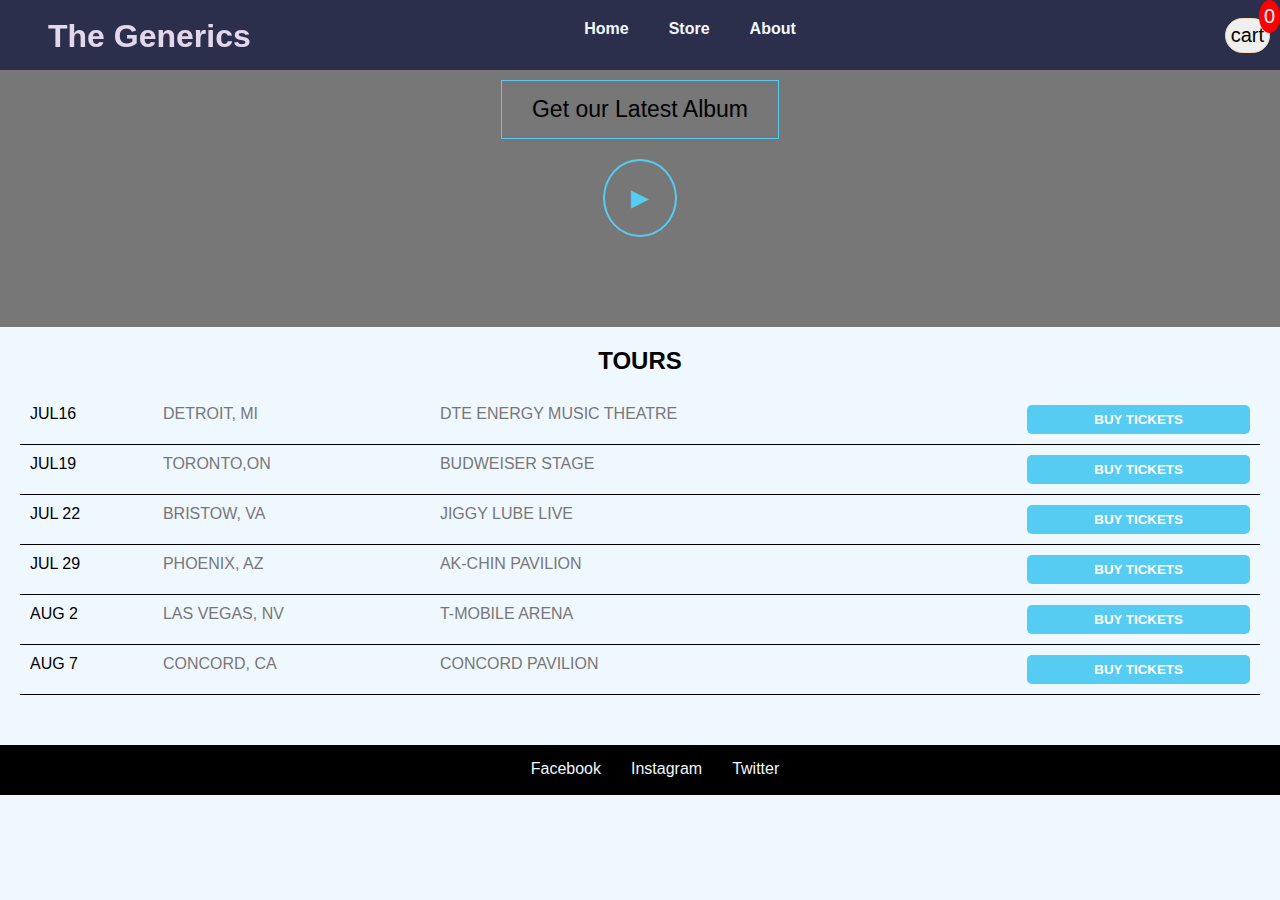
==== EcomWebsite/index.html @ 6706d60d "EcomWebsite-StaticDesign Html&CSS" ====
<!DOCTYPE html>
<html lang="en">
<head>
    <meta charset="UTF-8">
    <meta http-equiv="X-UA-Compatible" content="IE=edge">
    <meta name="viewport" content="width=device-width, initial-scale=1.0">
    <title>ShopNow-Ecom Website</title>
    <link rel="stylesheet" href="./style.css">
</head>
<body>
    <header id="header">
        <nav id="nav">
            <h1>The Generics</h1>
            <ul class="nav-item-list">
                <li class="nav-items"><a href="#">Home</a></li>
                <li class="nav-items"><a href="./store.html">Store</a></li>
                <li class="nav-items"><a href="./about.html">About</a></li>
            </ul>
            <button class="cartBtn">cart</button><span>0</span>
        </nav>
    </header>

    <div class="header">
        <button class="latest-album">Get our Latest Album</button>
        <button class="play-btn">►</button>
    </div>

    <section id="tours" class='container'>
        <h2>TOURS</h2>
        <div class="tour-con">
            <div class="tour-item">
                <span class="tour-date">JUL16</span>
                <span class="tour-place">DETROIT, MI</span>
                <span class="tour-spec-place">DTE ENERGY MUSIC THEATRE</span>
                <button class="buy-btn">BUY TICKETS</button>
            </div>
            <div class="tour-item">
                <span class="tour-date">JUL19</span>
                <span class="tour-place">TORONTO,ON</span>
                <span class="tour-spec-place">BUDWEISER STAGE</span>
                <button class="buy-btn">BUY TICKETS</button>
            </div>
            <div class="tour-item">
                <span class="tour-date">JUL 22</span>
                <span class="tour-place"> BRISTOW, VA</span>
                <span class="tour-spec-place">JIGGY LUBE LIVE</span>
                <button class="buy-btn">BUY TICKETS</button>
            </div>
            <div class="tour-item">
                <span class="tour-date">JUL 29</span>
                <span class="tour-place">PHOENIX, AZ</span>
                <span class="tour-spec-place"> AK-CHIN PAVILION</span>
                <button class="buy-btn">BUY TICKETS</button>
            </div>
            <div class="tour-item">
                <span class="tour-date">AUG 2</span>
                <span class="tour-place">LAS VEGAS, NV</span>
                <span class="tour-spec-place">T-MOBILE ARENA</span>
                <button class="buy-btn">BUY TICKETS</button>
            </div>
            <div class="tour-item">
                <span class="tour-date">AUG 7</span>
                <span class="tour-place">CONCORD, CA</span>
                <span class="tour-spec-place"> CONCORD PAVILION</span>
                <button class="buy-btn">BUY TICKETS</button>
            </div>
        </div>
    </section>

    <footer id="footer">
        <ul class="reference-links">
            <li class="links"><a href="#">Facebook</a></li>
            <li class="links"><a href="#">Instagram</a></li>
            <li class="links"><a href="#">Twitter</a></li>
        </ul>
    </footer>
    
</body>
</html>
---- EcomWebsite/style.css ----
* {
    box-sizing: border-box;
    margin: 0;
    padding: 0;
}

body {
    background-color: aliceblue;
    color: black;
    font-family: sans-serif;
}

/* index.html */

.header {
    display: block;
    align-items: center;
    justify-content: center;
    padding: 70px;
    background-color: #777;
}

.header h6{
    padding:10px;
    font-size:20px;
    font-weight: normal;;
    border-bottom: 0.1rem solid white;
}
.header h6 a {
    text-decoration: none;
    color: aliceblue;
}

.header .latest-album{
    display:block;
    border:1px solid #56CCF2;
    padding:15px 30px;
    font-size:23px;
    font-weight: 200;
    margin:10px auto;
    background: inherit;
    cursor: pointer;
    color:black;
}
.header .play-btn{
    cursor: pointer;
    display:block;
    border:2px solid #56CCF2;
    border-radius:50%;
    padding:20px;
    font-size:30px;
    font-weight: 200;
    margin:20px auto;
    background: inherit;
    color:#56CCF2;
}

#tours {
    display: block;
    align-items: center;
    justify-content: center;
    padding: 20px;
}

#tours h2 {
    text-align: center;
    padding-bottom: 20px;
}

.tour-con {
    display: block;
    align-items: center;
    justify-content: center;
    padding-bottom: 30px;
}

#tours .tour-item{
    display:flex;
    border-bottom:1px solid black;
    padding:10px;
}
#tours .tour-item .tour-date{
    width:12%;
}
#tours .tour-item .tour-place{
    width:25%;
    color:#777;
}
#tours .tour-item .tour-spec-place{
    width:53%;
    color:#777;
}
#tours .tour-item .buy-btn{
    width:20%;
    background: #56CCF2;
    color:white;
    border:none;
    padding:7px;
    border-radius:5px;
    cursor: pointer;
    font-weight:700;
    font-family: 'Segoe UI', Tahoma, Geneva, Verdana, sans-serif;
}

/* about.html */

#about {
    display: block;
    align-items: center;
    justify-content: center;
}

#about h2 {
    text-align: center;
    padding-top: 90px;
}

#about img {
    width: 300px;
}

.about-usContainer {
    display: grid;
    grid-template-columns: repeat(2, 1fr);
    grid-auto-rows: auto;
    grid-gap: 1rem;
    padding: 100px 20px;
}

/* Store.html */

#header {
    background-color: rgb(43, 47, 75);
    position: fixed;
    top: 0;
    right: 0;
    left: 0;
    height: 70px;
}

#nav {
    object-fit: cover;
    padding: 10px;
    margin: 10px;
}

ul.nav-item-list {
    display: flex;
    align-items: center;
    justify-content: center;
    list-style-type: none;
    padding-top: 15px;
    padding-left: 600px;
}

#nav {
    display: flex;
    align-items: center;
    justify-content: center;
    padding: 5px;
    margin: 0;
    position: fixed;
    right: 250px;
    width: 100%;
}

#nav h1 {
    position: fixed;
    top: 0;
    left: 30px;
    padding: 18px;
    color: rgb(226, 215, 236);
}

.nav-item-list {
    padding-left: 700px;
}

.nav-items {
    padding: 0 20px;
}

.nav-items a {
    text-decoration: none;
    color: aliceblue;
    font-weight: 900;
}

.cartBtn {
    position: fixed;
    top: 18px;
    right: 10px;
    padding: 5px;
    border: 1px solid wheat;
    border-radius: 50px;
    font-weight: 100;
    font-size: 20px;
    color: black;
    cursor: pointer;
}

#nav span {
    position: fixed;
    top: 0;
    right: 0px;
    padding: 5px;
    background-color: red;
    border-radius: 50%;
    font-weight: 100;
    font-size: 20px;
    color: aliceblue;
}

#products {
    margin: 0;
    padding: 50px;
}

#products.container {
    display: flex;
    align-items: center;
    justify-content: center;
}

.heading {
    text-align: center;
    padding: 50px 20px 0px 0px;
}

.cards{
    display: grid;
    grid-template-columns: repeat(2, 1fr);
    grid-auto-rows: auto;
    grid-gap: 1rem;
    padding: 40px 20px;
}

.card {
  box-shadow: 0 4px 8px 0 rgba(0, 0, 0, 0.2);
  max-width: 350px;
  margin: auto;
  text-align: center;
  font-family: arial;
}

.card img:hover {
    transform: scale(1.3);
    transition: transform 0.3s ease-in-out;
}

.price {
  color: grey;
  font-size: 22px;
}

.card button {
  border: none;
  outline: 0;
  padding: 12px;
  color: white;
  background-color: #000;
  text-align: center;
  cursor: pointer;
  width: 100%;
  font-size: 18px;
}

.card button:hover {
  opacity: 0.7;
}

#footer {
    display: block;
    background-color: #000;
    position: relative;
    bottom: 0;
    right: 0;
    left: 0;
    height: 50px;
}

.reference-links {
    display: flex;
    align-items: center;
    justify-content: center;
    padding: 15px;
    list-style-type: none;
}

.links {
    padding-left: 30px;
}

.links a {
    text-decoration: none;
    color: aliceblue;
}
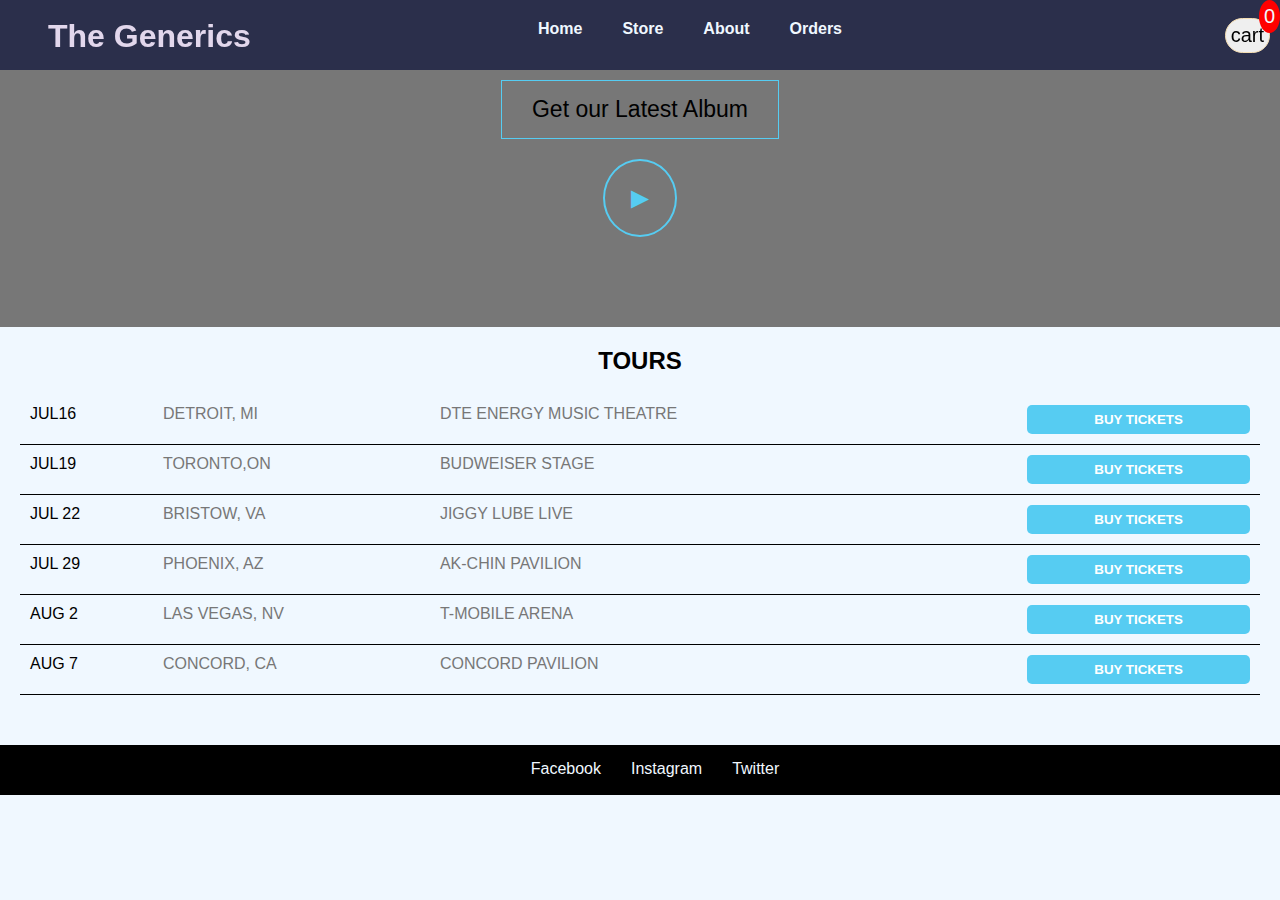
==== commit af9ffe6a: "getting Order details FE" ====
--- a/EcomWebsite/index.html
+++ b/EcomWebsite/index.html
@@ -15,6 +15,7 @@
                 <li class="nav-items"><a href="#">Home</a></li>
                 <li class="nav-items"><a href="./store.html">Store</a></li>
                 <li class="nav-items"><a href="./about.html">About</a></li>
+                <li class="nav-items"><a href="./orders.html">Orders</a></li>
             </ul>
             <button class="cartBtn">cart</button><span>0</span>
         </nav>
--- a/EcomWebsite/style.css
+++ b/EcomWebsite/style.css
@@ -6,7 +6,6 @@
 
 body {
     background-color: aliceblue;
-    color: black;
     font-family: sans-serif;
 }
 
@@ -131,7 +130,7 @@
 
 #header {
     background-color: rgb(43, 47, 75);
-    position: fixed;
+    position: absolute;
     top: 0;
     right: 0;
     left: 0;
@@ -159,7 +158,7 @@
     justify-content: center;
     padding: 5px;
     margin: 0;
-    position: fixed;
+    position: relative;
     right: 250px;
     width: 100%;
 }
@@ -199,6 +198,123 @@
     cursor: pointer;
 }
 
+.cart-popup-container {
+    background-color: #fff;
+    min-height: 150vh;
+    padding: 20px;
+    border-radius: 5px;
+    position: fixed;
+    top: 0;
+    right: 0;
+    transform: translateX(100%);
+    transition: transform 0.3s ease-in-out;
+}
+
+.cart-popup-container.active {
+    transform: translateX(0);
+}
+
+#closeCart {
+    background-color: #fff;
+    color: black;
+    font-size: 2rem;
+    position: absolute;
+    top: 10px;
+    right: 10px;
+    cursor: pointer;
+}
+
+.cart-popup h2 {
+    text-align: center;
+}
+
+.cart-row {
+    display: flex;
+    align-items: center;
+    justify-content: baseline;
+    flex-direction: row;
+}
+
+.cart-row span {
+    padding: 20px 60px;
+}
+
+.cart-item {
+    display: flex;
+    align-items: baseline;
+    justify-content: baseline;
+}
+
+.cart-item h2 {
+    position: relative;
+    top: -25px;
+    font-size: small;
+    font-family: sans-serif;
+    text-align: center;
+    padding-left: 10px;
+}
+
+.cart-item img {
+    width: 60px;
+}
+
+.cart-item h3 {
+    position: relative;
+    top: -30px;
+    font-size: 15px;
+    text-align: center;
+    padding-left: 40px;
+}
+
+.cart-item input {
+    width: 30px;
+    position: relative;
+    top: -25px;
+    left: 130px;
+}
+
+.removefromCart{
+    position: relative;
+    top: -25px;
+    left: 180px;
+    padding: 7px;
+    border-radius: 5px;
+    background-color: rgb(179, 58, 58);
+    color: #fff;
+    cursor: pointer;
+}
+
+.cart-total {
+    position: relative;
+    right: -450px;
+}
+
+.purchase-btn {
+    background-color: rgb(31, 182, 31);
+    color: #fff;
+    padding: 15px;
+    position: relative;
+    right: -240px;
+    border-style: none;
+    border-radius: 5px;
+    font-size: 15px;
+    cursor: pointer;
+}
+
+#container {
+    position: fixed;
+    bottom: 10px;
+    right: 10px;
+}
+
+.toast {
+    background-color: rgb(61, 61, 83);
+    color: #fff;
+    border-radius: 5px;
+    padding: 2rem;
+    margin: 1rem;
+}
+
 #nav span {
     position: fixed;
     top: 0;
@@ -243,6 +359,10 @@
   font-family: arial;
 }
 
+.card img {
+    max-width: 200px;
+}
+
 .card img:hover {
     transform: scale(1.3);
     transition: transform 0.3s ease-in-out;
@@ -294,4 +414,59 @@
 .links a {
     text-decoration: none;
     color: aliceblue;
+}
+
+/* orders.html */
+
+#ordered-items {
+    background-color: rgb(240, 243, 209);
+    min-width: 600px;
+    display: flex;
+    align-items: baseline;
+    justify-content: baseline;
+    position: absolute;
+    top: 20%;
+    left: 10%;
+    flex-direction: column;
+}
+
+.order-item {
+    display: flex;
+    align-items: center;
+    justify-content: center;
+    padding: 20px;
+}
+
+.order-item h2 {
+    position: relative;
+    top: -25px;
+    font-size: small;
+    font-family: sans-serif;
+    text-align: center;
+    padding-left: 10px;
+}
+
+.order-item img {
+    width: 100px;
+}
+
+.order-item h3 {
+    position: relative;
+    top: -30px;
+    font-size: 15px;
+    text-align: center;
+    padding-left: 40px;
+}
+
+.order-item input {
+    width: 30px;
+    position: relative;
+    top: -25px;
+    left: 130px;
+}
+
+.orders-heading {
+    margin: 90px;
+    font-weight: 800;
+    text-align: center;
 }